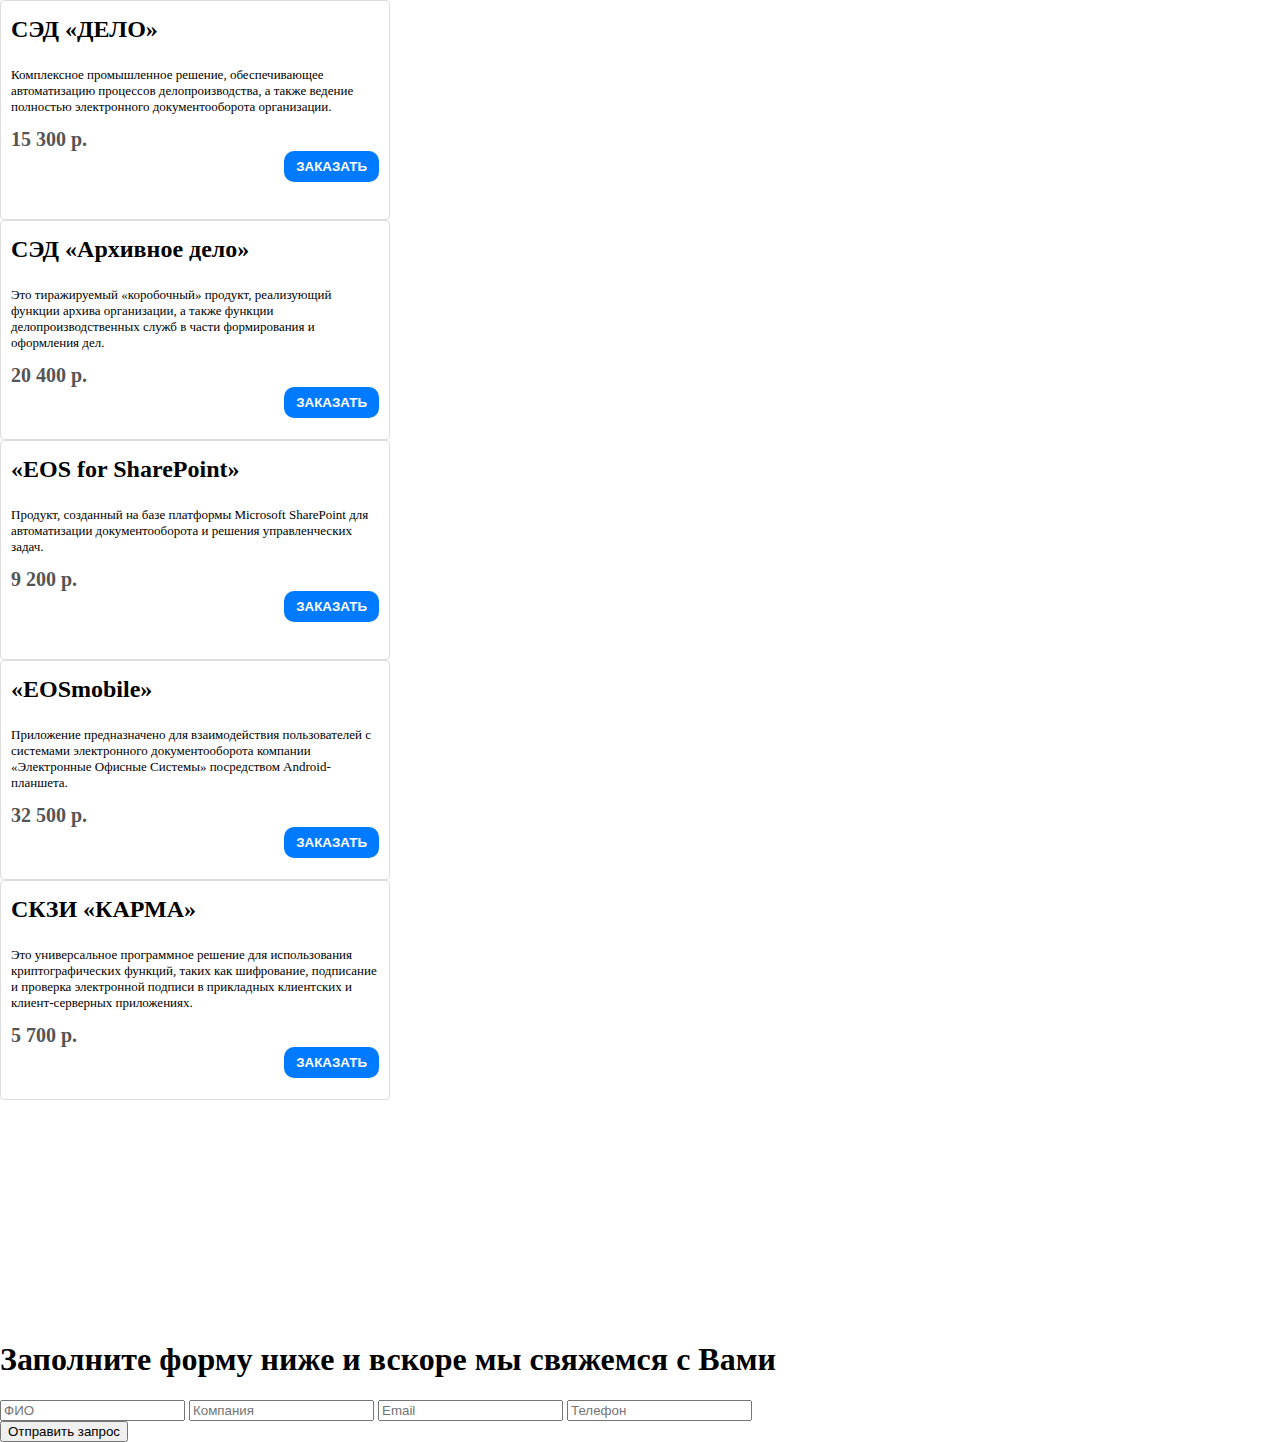
==== index.html @ ef0f56fe "Update index.html" ====
<!DOCTYPE html>
<html lang="en">
<head>
    <meta charset="UTF-8">
    <meta http-equiv="X-UA-Compatible" content="IE=edge">
    <meta name="viewport" content="width=device-width, initial-scale=1.0">
    <link rel="stylesheet" href="style.css">
    <title>Document</title>
</head>
<body>
    <div class="container">
        <div class="inner">
            <div class="item">
                <div class="product-details">
                <h3 class="product-title">СЭД «ДЕЛО»</h3>
                <p class="product-description">Комплексное промышленное решение, обеспечивающее автоматизацию процессов делопроизводства, а также ведение полностью электронного документооборота организации.</p>
                <span class="product-price">15 300 р.</span>
                <button class="btn" id="btn1">Заказать</button>
            </div>
            </div>
            <div class="item">
                    <div class="product-details">
                    <h3 class="product-title">СЭД «Архивное дело»</h3>
                    <p class="product-description">Это тиражируемый «коробочный» продукт, реализующий функции архива организации, а также функции делопроизводственных служб в части формирования и оформления дел.</p>
                    <span class="product-price">20 400 р.</span>
                    <button class="btn" id="btn2">Заказать</button>
                </div>
            </div>
            <div class="item">
                <div class="product-details">
                    <h3 class="product-title">«EOS for SharePoint»</h3>
                    <p class="product-description">Продукт, созданный на базе платформы Microsoft SharePoint для автоматизации документооборота и решения управленческих задач.</p>
                    <span class="product-price">9 200 р.</span>
                    <button class="btn" id="btn3">Заказать</button>
                </div>
            </div>
            <div class="item">
                <div class="product-details">
                    <h3 class="product-title">«EOSmobile»</h3>
                    <p class="product-description">Приложение предназначено для взаимодействия пользователей с системами электронного документооборота компании «Электронные Офисные Системы» посредством Android-планшета.</p>
                    <span class="product-price">32 500 р.</span>
                    <button class="btn" id="btn4">Заказать</button>
                </div>
            </div>
            <div class="item">
                <div class="product-details">
                    <h3 class="product-title"> СКЗИ «КАРМА»</h3>
                    <p class="product-description">Это универсальное программное решение для использования криптографических функций, таких как шифрование, подписание и проверка электронной подписи в прикладных клиентских и клиент-серверных приложениях.</p>
                    <span class="product-price">5 700 р.</span>
                    <button class="btn" id="btn5">Заказать</button>
                </div>
            </div>
        </div>    
    </div>
   <div class="usercard" id="usercard"></div>
    <form id="form">
        <h1>Заполните форму ниже и вскоре мы свяжемся с Вами</h1>
        <input type="text" placeholder="ФИО" id="user_name">
        <input type="text" placeholder="Компания" id="user_company">
        <input type="text" placeholder="Email" id="user_mail">
        <input type="text" placeholder="Телефон" id="user_phone">
        <div id="error"></div>
        <button id="sent">Отправить запрос</button>
    </form>
    <script src="https://telegram.org/js/telegram-web-app.js"></script>
    <script src="app.js"></script>
</body>
</html>
---- style.css ----
body {
    margin: 0;
    padding: 0;
    color: var(--tg-theme-text-color);
    background: var(--tg-theme-bg-color);
}

.container {
    max-width: 390px;
    display: flex;
    justify-content: flex-end;
}

.inner {
  display: grid;
  grid-template-columns: 1fr;
  grid-template-rows: 220px 220px 220px 220px 220px 220px;
}

/* .img {
    width: 160px;
    height: 160px;
    float: left;
    border-radius: 4px;
    margin-right: 10px;
} */



.product-details {
    flex-grow: 1;
    border: 1px solid #ddd;
    border-radius: 4px;
    padding: 10px;
  }

.product-title {
    font-size: 24px;
    margin-top: 5px;
    float: center;
  }
  
  .product-description {
    font-size: 13px;
    margin-top: 1px;
    float: center;
  }
  
  .product-price {
    font-size: 20px;
    font-weight: bold;
    color: #555;
    margin-top: 5px;
    float: center;
  }

.item {
    display: flex;
    justify-content: flex-end;
}

.btn {
    display: block;
    width: fit-content;
    padding: 8px 12px;
    border: none;
    background:#007bff;
    border-radius: 10px;
    color: #fff;
    text-align: center;
    margin-left: auto;
    text-transform: uppercase;
    font-weight: 700;
    cursor: pointer;
    transition: .2s linear;
}

.btn:hover {
    background: #FF0000;
}

.usercard {
    text-align: center;
}
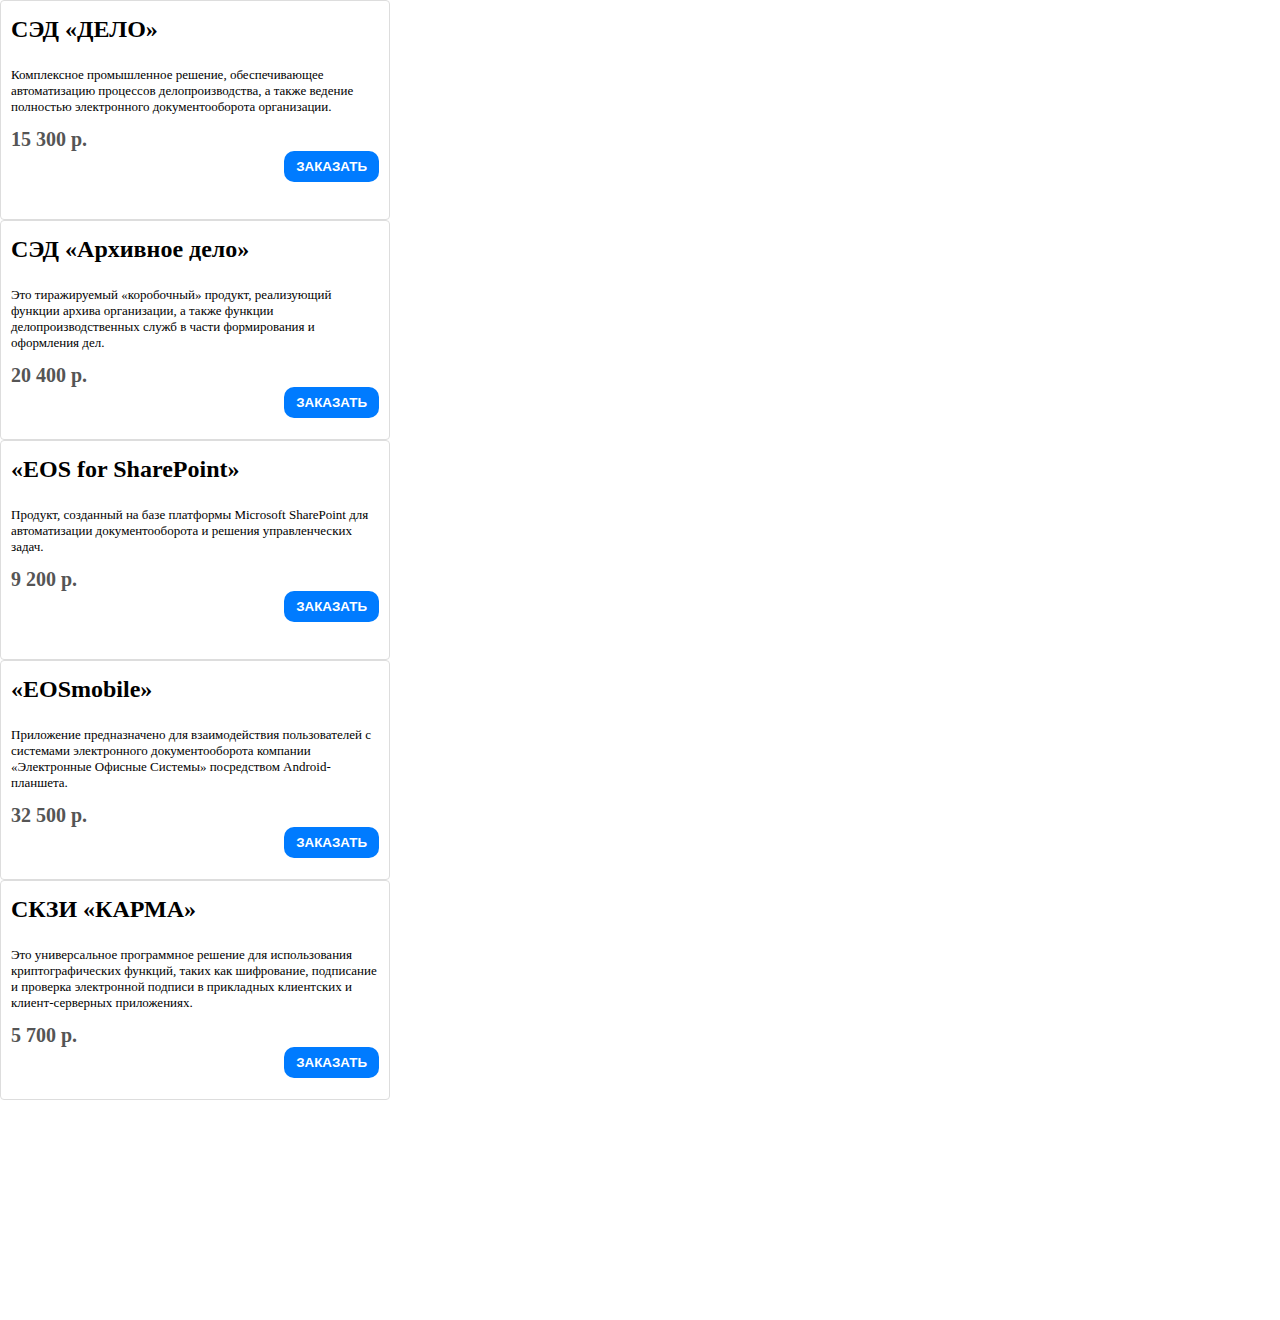
==== commit 075ee78a: "Update index.html" ====
--- a/index.html
+++ b/index.html
@@ -8,11 +8,21 @@
     <title>Document</title>
 </head>
 <body>
-    <div class="container">
+        <form id="form">
+        <h1>Заполните форму для оформления заказа</h1>
+        <input type="text" placeholder="ФИО" id="user_name">
+        <input type="text" placeholder="Компания" id="user_company">
+        <input type="text" placeholder="Email" id="user_mail">
+        <input type="text" placeholder="Телефон" id="user_phone">
+        <input type="text" placeholder="Выбранное ПО" id="product-title">
+        <div id="error"></div>
+        <button id="sent">Отправить</button>
+    </form>
+    <div class="container" id="container">
         <div class="inner">
             <div class="item">
                 <div class="product-details">
-                <h3 class="product-title">СЭД «ДЕЛО»</h3>
+                <h3 class="product-title" id="product-title">СЭД «ДЕЛО»</h3>
                 <p class="product-description">Комплексное промышленное решение, обеспечивающее автоматизацию процессов делопроизводства, а также ведение полностью электронного документооборота организации.</p>
                 <span class="product-price">15 300 р.</span>
                 <button class="btn" id="btn1">Заказать</button>
@@ -20,7 +30,7 @@
             </div>
             <div class="item">
                     <div class="product-details">
-                    <h3 class="product-title">СЭД «Архивное дело»</h3>
+                    <h3 class="product-title" id="product-title">СЭД «Архивное дело»</h3>
                     <p class="product-description">Это тиражируемый «коробочный» продукт, реализующий функции архива организации, а также функции делопроизводственных служб в части формирования и оформления дел.</p>
                     <span class="product-price">20 400 р.</span>
                     <button class="btn" id="btn2">Заказать</button>
@@ -28,7 +38,7 @@
             </div>
             <div class="item">
                 <div class="product-details">
-                    <h3 class="product-title">«EOS for SharePoint»</h3>
+                    <h3 class="product-title" id="product-title">«EOS for SharePoint»</h3>
                     <p class="product-description">Продукт, созданный на базе платформы Microsoft SharePoint для автоматизации документооборота и решения управленческих задач.</p>
                     <span class="product-price">9 200 р.</span>
                     <button class="btn" id="btn3">Заказать</button>
@@ -36,7 +46,7 @@
             </div>
             <div class="item">
                 <div class="product-details">
-                    <h3 class="product-title">«EOSmobile»</h3>
+                    <h3 class="product-title" id="product-title">«EOSmobile»</h3>
                     <p class="product-description">Приложение предназначено для взаимодействия пользователей с системами электронного документооборота компании «Электронные Офисные Системы» посредством Android-планшета.</p>
                     <span class="product-price">32 500 р.</span>
                     <button class="btn" id="btn4">Заказать</button>
@@ -44,7 +54,7 @@
             </div>
             <div class="item">
                 <div class="product-details">
-                    <h3 class="product-title"> СКЗИ «КАРМА»</h3>
+                    <h3 class="product-title" id="product-title"> СКЗИ «КАРМА»</h3>
                     <p class="product-description">Это универсальное программное решение для использования криптографических функций, таких как шифрование, подписание и проверка электронной подписи в прикладных клиентских и клиент-серверных приложениях.</p>
                     <span class="product-price">5 700 р.</span>
                     <button class="btn" id="btn5">Заказать</button>
@@ -53,15 +63,6 @@
         </div>    
     </div>
    <div class="usercard" id="usercard"></div>
-    <form id="form">
-        <h1>Заполните форму ниже и вскоре мы свяжемся с Вами</h1>
-        <input type="text" placeholder="ФИО" id="user_name">
-        <input type="text" placeholder="Компания" id="user_company">
-        <input type="text" placeholder="Email" id="user_mail">
-        <input type="text" placeholder="Телефон" id="user_phone">
-        <div id="error"></div>
-        <button id="sent">Отправить запрос</button>
-    </form>
     <script src="https://telegram.org/js/telegram-web-app.js"></script>
     <script src="app.js"></script>
 </body>
--- a/style.css
+++ b/style.css
@@ -8,7 +8,7 @@
 .container {
     max-width: 390px;
     display: flex;
-    justify-content: flex-end;
+    justify-content: center;
 }
 
 .inner {
@@ -82,3 +82,22 @@
 .usercard {
     text-align: center;
 }
+
+#form {
+     display: none;
+     text-align: center;
+ }
+
+input {
+      width: 90%;
+      outline: none;
+      margin: 10px 5%;
+      padding: 15px 10px;
+      font-size: 14px;
+      border: 2px solid silver;
+      border-radius: 5px;
+}
+
+input:focus {
+      border-color: #db5d5d;
+}
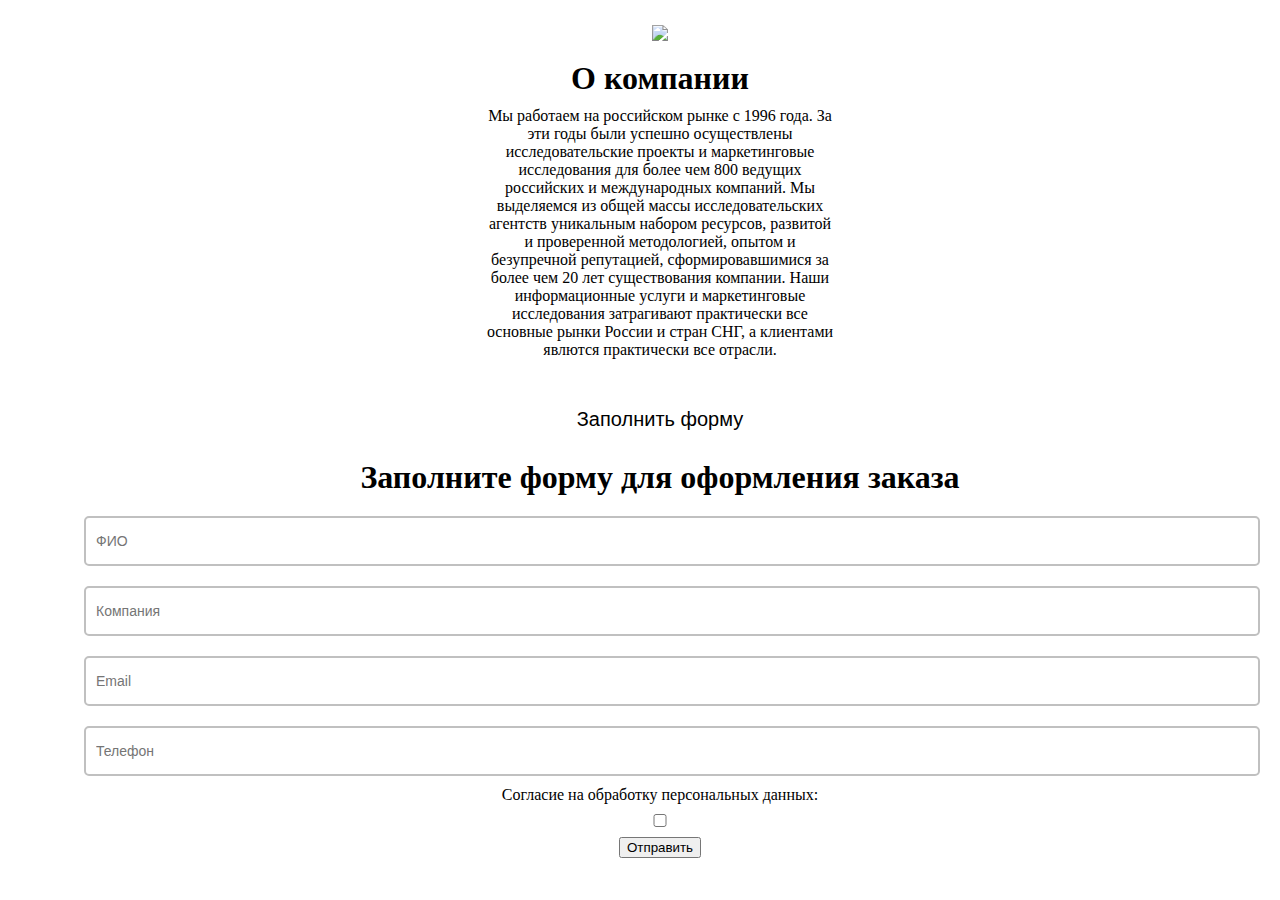
==== commit cb414361: "Update index.html" ====
--- a/index.html
+++ b/index.html
@@ -8,14 +8,27 @@
     <title>Document</title>
 </head>
 <body>
+    <title>Форма обратной связи</title>
+    <div id="main">
+        <img src="../logo_old.png">
+        <h1>О компании</h1>
+        <p>Мы работаем на российском рынке с 1996 года.
+            За эти годы были успешно осуществлены исследовательские проекты и маркетинговые исследования для более чем 800 ведущих российских и международных компаний.
+            Мы выделяемся из общей массы исследовательских агентств уникальным набором ресурсов, развитой и проверенной методологией, опытом и безупречной репутацией, сформировавшимися за более чем 20  лет существования компании.
+            Наши информационные услуги и маркетинговые исследования затрагивают практически все основные рынки России и стран СНГ, а клиентами явлются практически все отрасли.</p>
+        <button id="order">Заполнить форму</button>
         <form id="form">
+            
         <h1>Заполните форму для оформления заказа</h1>
         <input type="text" placeholder="ФИО" id="user_name">
         <input type="text" placeholder="Компания" id="user_company">
         <input type="text" placeholder="Email" id="user_mail">
         <input type="text" placeholder="Телефон" id="user_phone">
-        <input type="text" placeholder="Выбранное ПО" id="product-title">
         <div id="error"></div>
+        <div>
+    <label for="subscribe">Согласие на обработку персональных данных:</label>
+    <input type="checkbox" id="subscribe" name="subscribe">
+  </div>
         <button id="sent">Отправить</button>
     </form>
     <div class="container" id="container">
--- a/style.css
+++ b/style.css
@@ -7,8 +7,12 @@
 
 .container {
     max-width: 390px;
-    display: flex;
+/*     display: flex; */
     justify-content: center;
+}
+
+#container {
+    display: none;
 }
 
 .inner {
@@ -75,6 +79,57 @@
     transition: .2s linear;
 }
 
+#send {
+    display: block;
+    width: fit-content;
+    padding: 8px 12px;
+    border: none;
+    background:#007bff;
+    border-radius: 10px;
+    color: #fff;
+    text-align: center;
+    margin-left: auto;
+    text-transform: uppercase;
+    font-weight: 700;
+    cursor: pointer;
+    transition: .2s linear;
+}
+
+ #main {
+     width: 100%;
+     padding: 20px;
+     text-align: center;
+}
+
+ h1 {
+     margin-top: 10px;
+     margin-bottom: 10px;
+}
+
+ img {
+     width: 350px;
+     margin: 5px auto;
+}
+
+  p {
+     width: 350px;
+     margin: 0 auto;
+}
+
+ #order {
+        border: 0;
+        border-radius: 5px;
+        margin-top: 30px;
+        height: 60px;
+        width: 200px;
+        font-size: 20px;
+        font-weight: 500;
+        cursor: pointer;
+        transition: all 500ms ease;
+        color: var(--tg-theme-button-color);
+        background: var(--tg-theme-button-text-color);
+}
+
 .btn:hover {
     background: #FF0000;
 }
@@ -84,7 +139,7 @@
 }
 
 #form {
-     display: none;
+     display: block;
      text-align: center;
  }
 
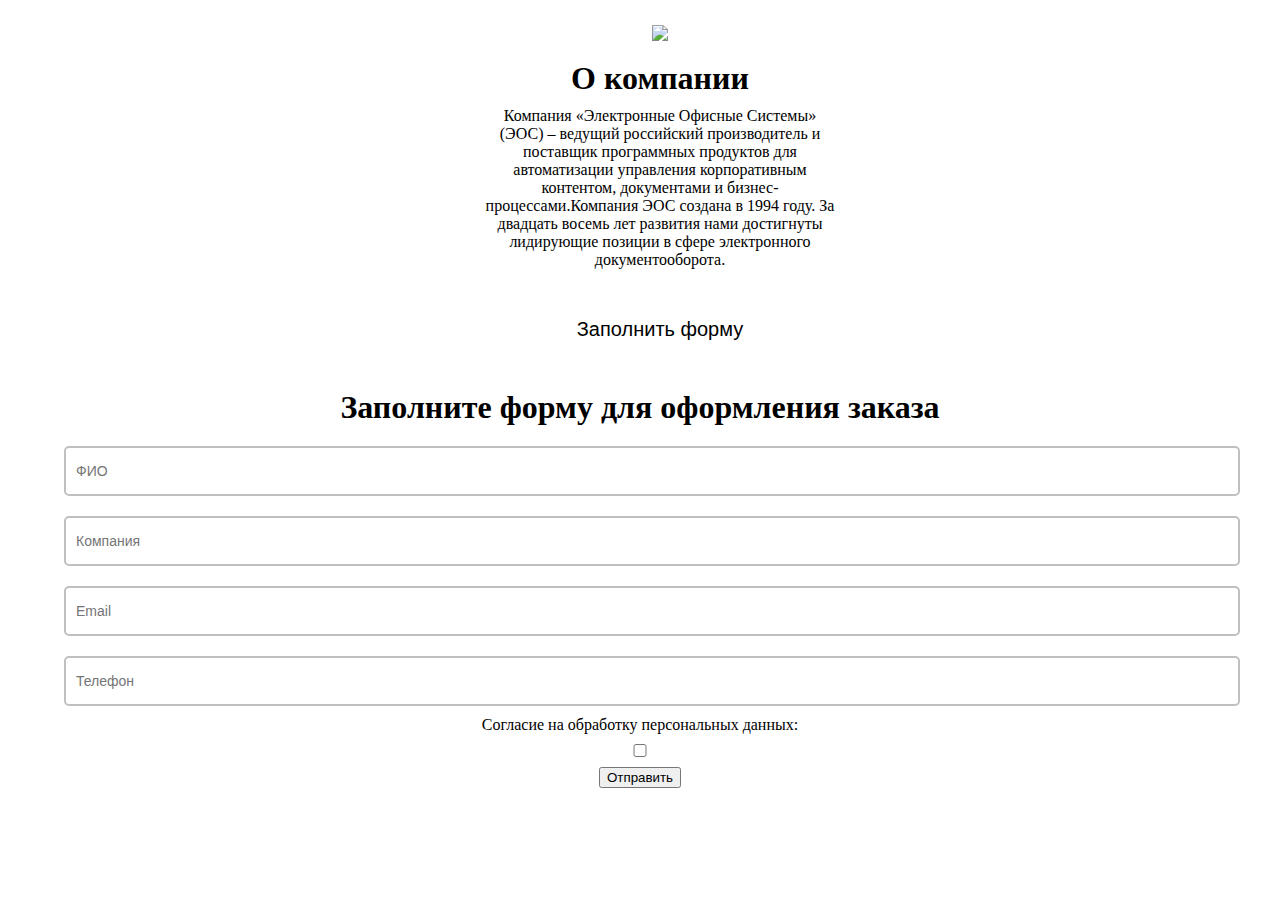
==== commit f9afb937: "Update index.html" ====
--- a/index.html
+++ b/index.html
@@ -9,16 +9,16 @@
 </head>
 <body>
     <title>Форма обратной связи</title>
+    
     <div id="main">
         <img src="../logo_old.png">
         <h1>О компании</h1>
-        <p>Мы работаем на российском рынке с 1996 года.
-            За эти годы были успешно осуществлены исследовательские проекты и маркетинговые исследования для более чем 800 ведущих российских и международных компаний.
-            Мы выделяемся из общей массы исследовательских агентств уникальным набором ресурсов, развитой и проверенной методологией, опытом и безупречной репутацией, сформировавшимися за более чем 20  лет существования компании.
-            Наши информационные услуги и маркетинговые исследования затрагивают практически все основные рынки России и стран СНГ, а клиентами явлются практически все отрасли.</p>
+        <p>Компания «Электронные Офисные Системы» (ЭОС) – ведущий российский производитель и поставщик программных продуктов для автоматизации управления корпоративным контентом, документами и бизнес-процессами.Компания ЭОС создана в 1994 году. 
+         За двадцать восемь лет развития нами достигнуты лидирующие позиции в сфере электронного документооборота.</p>
         <button id="order">Заполнить форму</button>
+        </div>
+    
         <form id="form">
-            
         <h1>Заполните форму для оформления заказа</h1>
         <input type="text" placeholder="ФИО" id="user_name">
         <input type="text" placeholder="Компания" id="user_company">
@@ -26,11 +26,12 @@
         <input type="text" placeholder="Телефон" id="user_phone">
         <div id="error"></div>
         <div>
-    <label for="subscribe">Согласие на обработку персональных данных:</label>
-    <input type="checkbox" id="subscribe" name="subscribe">
-  </div>
+        <label for="subscribe">Согласие на обработку персональных данных:</label>
+        <input type="checkbox" id="subscribe" name="subscribe">
+        </div>
         <button id="sent">Отправить</button>
     </form>
+    
     <div class="container" id="container">
         <div class="inner">
             <div class="item">
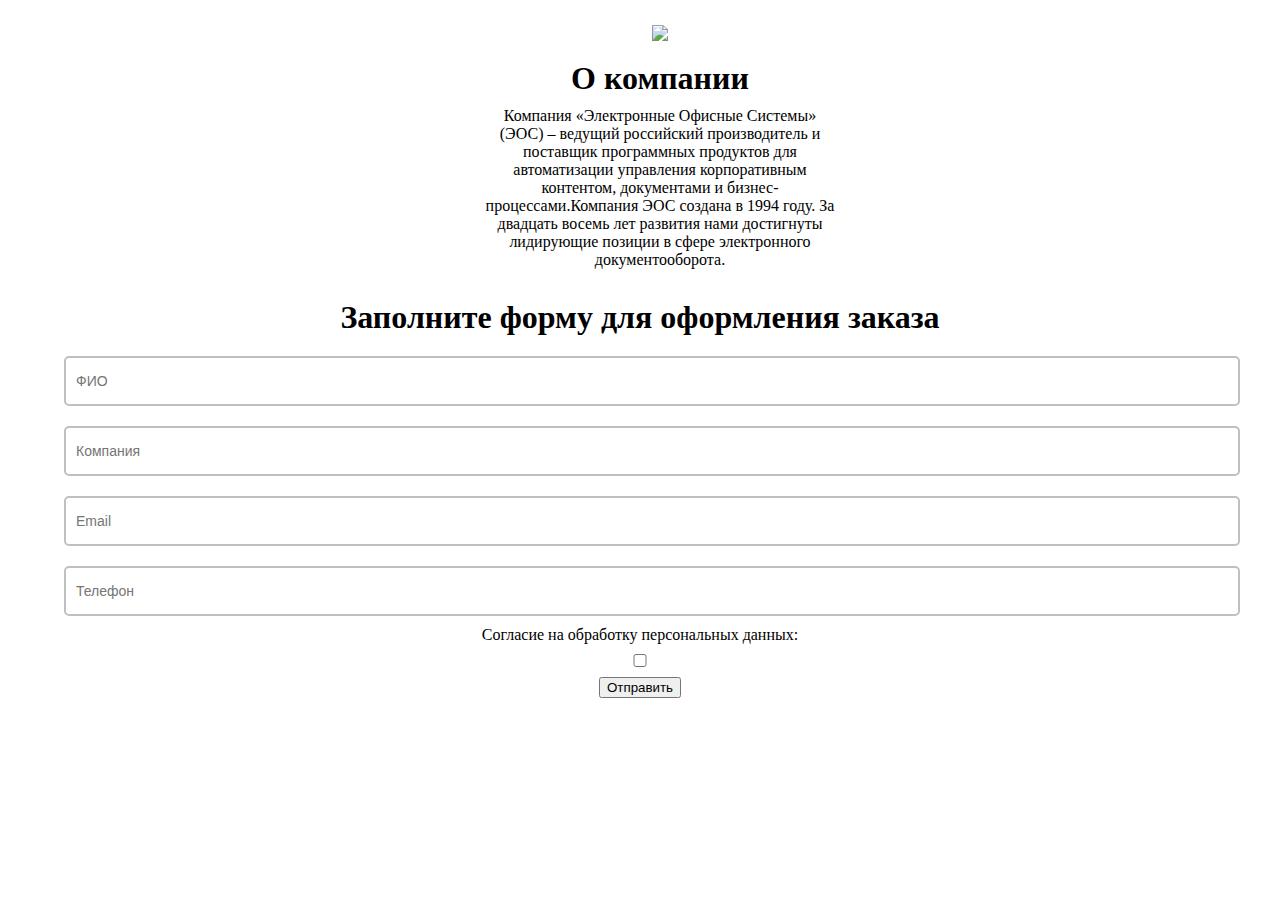
==== commit 4e5ff0db: "Update index.html" ====
--- a/index.html
+++ b/index.html
@@ -15,7 +15,6 @@
         <h1>О компании</h1>
         <p>Компания «Электронные Офисные Системы» (ЭОС) – ведущий российский производитель и поставщик программных продуктов для автоматизации управления корпоративным контентом, документами и бизнес-процессами.Компания ЭОС создана в 1994 году. 
          За двадцать восемь лет развития нами достигнуты лидирующие позиции в сфере электронного документооборота.</p>
-        <button id="order">Заполнить форму</button>
         </div>
     
         <form id="form">
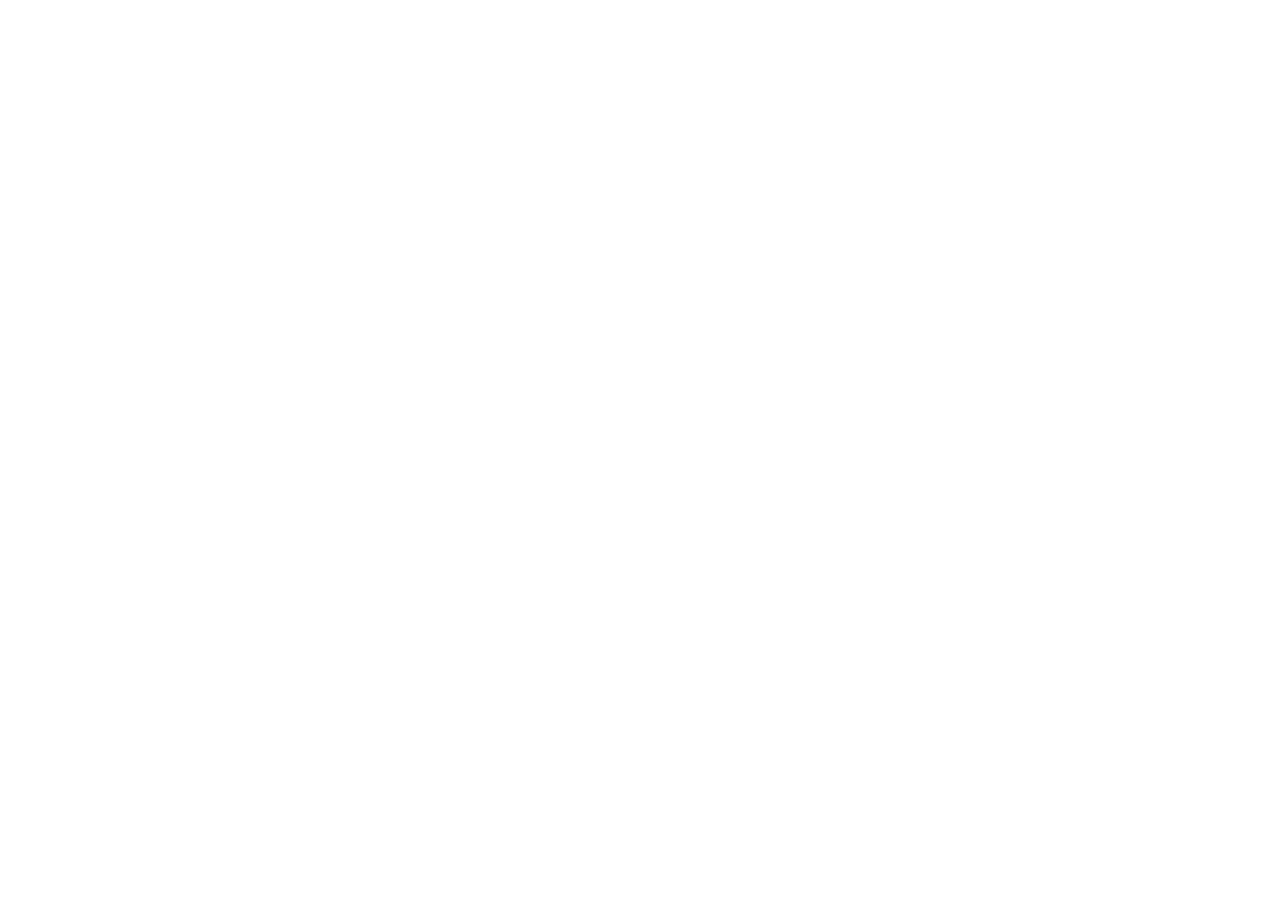
==== commit bf76c237: "Update index.html" ====
--- a/index.html
+++ b/index.html
@@ -8,28 +8,7 @@
     <title>Document</title>
 </head>
 <body>
-    <title>Форма обратной связи</title>
-    
-    <div id="main">
-        <img src="../logo_old.png">
-        <h1>О компании</h1>
-        <p>Компания «Электронные Офисные Системы» (ЭОС) – ведущий российский производитель и поставщик программных продуктов для автоматизации управления корпоративным контентом, документами и бизнес-процессами.Компания ЭОС создана в 1994 году. 
-         За двадцать восемь лет развития нами достигнуты лидирующие позиции в сфере электронного документооборота.</p>
-        </div>
-    
-        <form id="form">
-        <h1>Заполните форму для оформления заказа</h1>
-        <input type="text" placeholder="ФИО" id="user_name">
-        <input type="text" placeholder="Компания" id="user_company">
-        <input type="text" placeholder="Email" id="user_mail">
-        <input type="text" placeholder="Телефон" id="user_phone">
-        <div id="error"></div>
-        <div>
-        <label for="subscribe">Согласие на обработку персональных данных:</label>
-        <input type="checkbox" id="subscribe" name="subscribe">
-        </div>
-        <button id="sent">Отправить</button>
-    </form>
+    <title>Каталог</title>
     
     <div class="container" id="container">
         <div class="inner">
